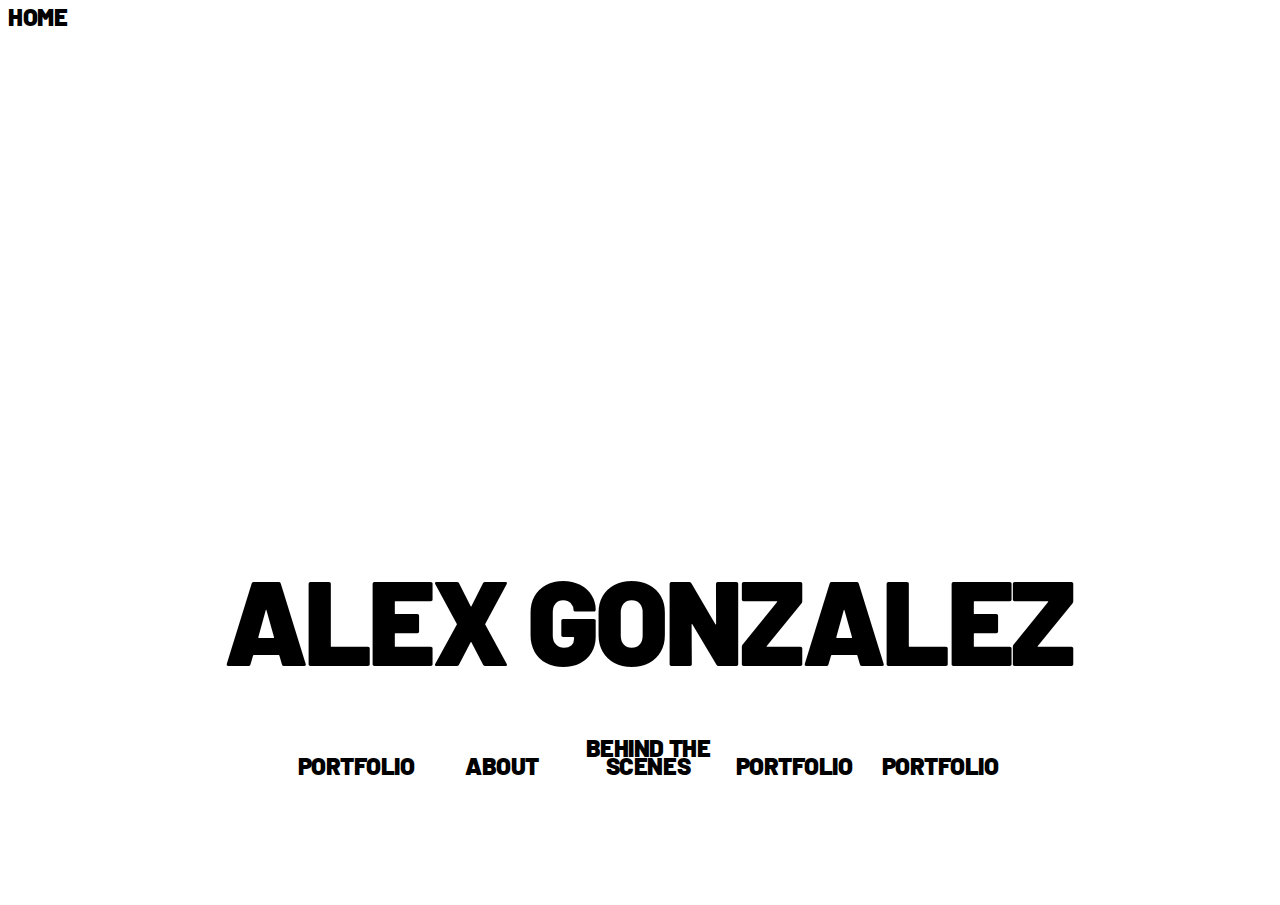
==== index.html @ 50b0adbd "absolute build 1" ====
<html>
    <head>
        <link rel="stylesheet" href="ag-cv-css-1.css">
        <title>AG CV 23</title>
    </head>
    <body>

<nav>
    <a href="index.html"><h3>Home</h3></a>
</nav>
<header>
    <div class="header-main-wrap">
        <div class="header-content-wrap">
            <div class="header-content-title-wrap">
                <h1>Alex Gonzalez</h1></div>
              
            <div class="header-content-menu-wrap">
                <ul class="nav-ul">
                <li><a href="portfolio.html"><div class="header-button"><h3>Portfolio</h3></div></a></li>
                <li><a href="about.html"><div class="header-button"><h3>About</h3></div></a></li>
                <li><a href="bts.html"><div class="header-button"><h3>Behind the Scenes</h3></div></a></li>
                <li><a href="#"><div class="header-button"><h3>Portfolio</h3></div></a></li>
                <li><a href="#"><div class="header-button"><h3>Portfolio</h3></div></a></li>
                </ul></div>              
     </div>
</header>



    </body>
</html>
---- ag-cv-css-1.css ----
/* AG CV CSS -1 */

/* FONTS H1, H3 = BARLOW */
@import url('https://fonts.googleapis.com/css2?family=Barlow:wght@300;400;500;600;700;800;900&display=swap');


html {
    width:1280px;
    height:832px;
}

body {
    background-color:rgb(255, 255, 255);
}


nav a {
    text-decoration: none;
    color:black;
    
}

h1 {
    font-family: 'Barlow';
    font-style: normal;
    font-weight: 900;
    font-size: clamp(1rem, -0.875rem + 10.333vw, 15.5rem);
    line-height: 84.5%;
    /* or 75px */

    display: flex;
    align-items: center;
    text-align: center;
    letter-spacing: -0.03em;
    text-transform: uppercase;
}

h3 {
    font-family: 'Barlow';
    font-style: normal;
    font-weight: 900;
    font-size: 24px;
    line-height: 74.5%;
    /* or 18px */

 
    letter-spacing: -0.02em;
    text-transform: uppercase;
}


.nav-ul {
 
    margin:0;
    padding:0;
    text-align:center;
}

.nav-ul li {
    display: inline;
}

.nav-ul a {
    display: inline-block;
    padding:5px;

    text-decoration: none;

    
}



/* Main Header */



.header-main-wrap {

    position:relative;
    

    width:100vw;
    height:95vh;
    max-height:95vh;
    display:flex;
    align-items:center;
    justify-content:baseline;
    background-color:rgb(255, 255, 255);
}

.header-content-wrap {

    position: absolute;
    bottom: 100;
    right: 0; /* set the right to 0 */


    background-color: rgb(255, 255, 255);
    width:100vw;

    min-height:25vh;


}

.header-content-title-wrap {
    background-color:rgba(255, 255, 255, 0.932);

    width: 100vw;
    max-height:20vh;
    display:flex;
    justify-content: center;
    align-items:center;

    
   
}

.header-content-menu-wrap {

    width:100vw;

   

    background-color:white;
}


.header-button {
    width:130px;
    color:black;
    text-decoration: none;
    border-style:solid;
    border-width:thin;
    border-color:rgba(0, 0, 0, 0);
    text-align:center;
    font-size:32px;
}

.header-button:hover{
    border-color:black;
}
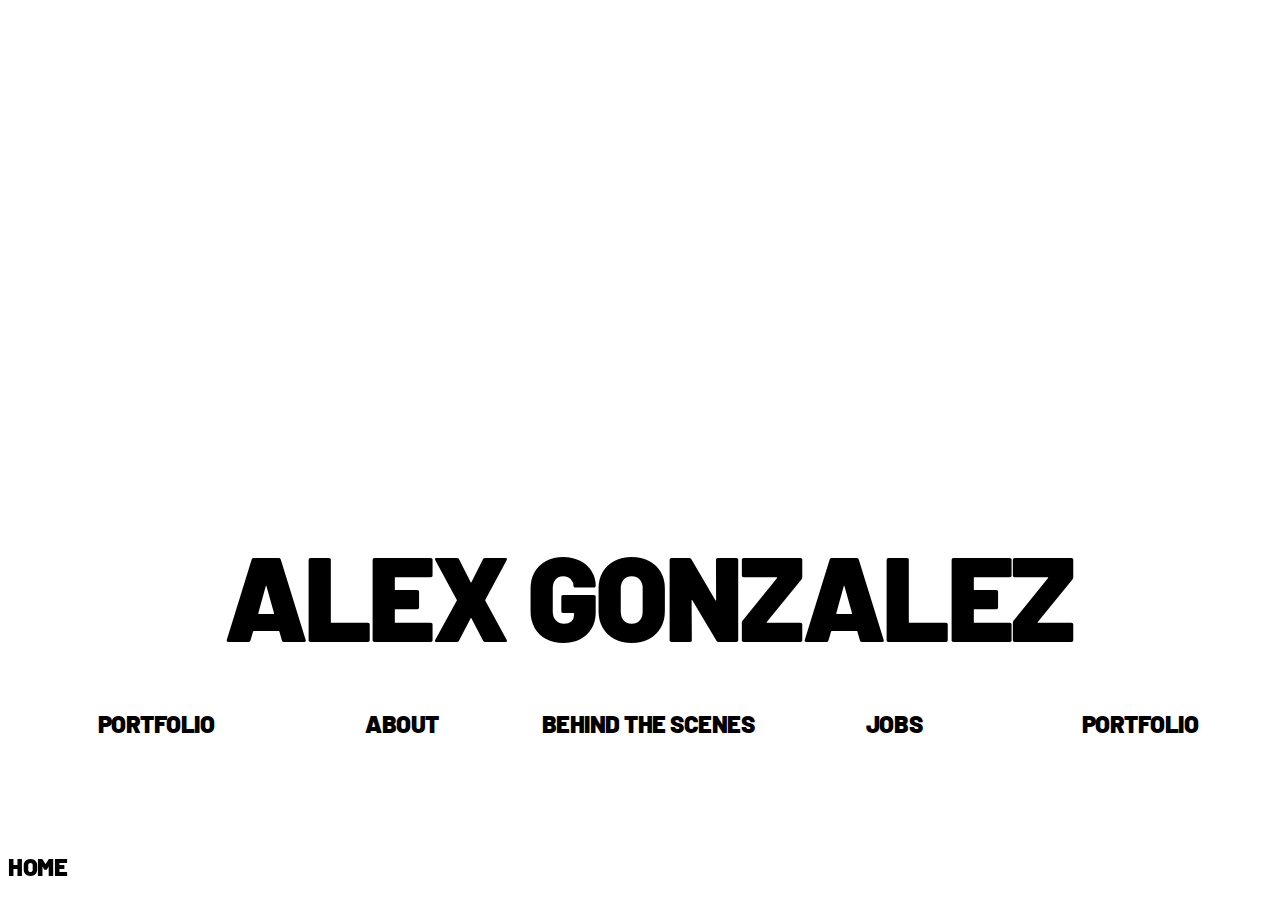
==== commit 66db10e6: "Add files via upload" ====
--- a/index.html
+++ b/index.html
@@ -19,7 +19,7 @@
                 <li><a href="portfolio.html"><div class="header-button"><h3>Portfolio</h3></div></a></li>
                 <li><a href="about.html"><div class="header-button"><h3>About</h3></div></a></li>
                 <li><a href="bts.html"><div class="header-button"><h3>Behind the Scenes</h3></div></a></li>
-                <li><a href="#"><div class="header-button"><h3>Portfolio</h3></div></a></li>
+                <li><a href="jobs.html"><div class="header-button"><h3>Jobs</h3></div></a></li>
                 <li><a href="#"><div class="header-button"><h3>Portfolio</h3></div></a></li>
                 </ul></div>              
      </div>
--- a/ag-cv-css-1.css
+++ b/ag-cv-css-1.css
@@ -5,14 +5,31 @@
 
 
 html {
-    width:1280px;
+   /* width:1280px; */
     height:832px;
 }
+
+main {
+
+    width:100%;
+    display:block;
+    align-items:center;
+    justify-content: center;
+   
+    background-color:green;
+  }
 
 body {
     background-color:rgb(255, 255, 255);
 }
 
+nav {
+    position:fixed;
+    bottom:0;
+    width:100%;
+    z-index: 10;
+
+}
 
 nav a {
     text-decoration: none;
@@ -28,12 +45,28 @@
     line-height: 84.5%;
     /* or 75px */
 
-    display: flex;
-    align-items: center;
-    text-align: center;
+    
     letter-spacing: -0.03em;
     text-transform: uppercase;
 }
+
+h2 
+    {
+        font-family: 'Barlow';
+        font-style: normal;
+        font-weight: 900;
+        font-size: clamp(1rem, -0.875rem + 5.333vw, 7.5rem);
+        line-height: 84.5%;
+        /* or 75px */
+    
+        
+        letter-spacing: -0.03em;
+        text-transform: uppercase;
+        text-align:center;
+    }
+
+
+
 
 h3 {
     font-family: 'Barlow';
@@ -48,6 +81,22 @@
     text-transform: uppercase;
 }
 
+p {
+    
+        font-family: 'Barlow';
+        font-style: normal;
+        font-weight: 400;
+        font-size: clamp(1rem, -0.875rem + 2.333vw, 3.5rem);
+      
+        /* or 75px */
+    
+        
+        letter-spacing: -0.03em;
+        text-transform: uppercase;
+      
+
+}
+
 
 .nav-ul {
  
@@ -128,7 +177,7 @@
 
 
 .header-button {
-    width:130px;
+    width:230px;
     color:black;
     text-decoration: none;
     border-style:solid;
@@ -141,3 +190,27 @@
 .header-button:hover{
     border-color:black;
 }
+
+
+.portfolio-item {
+    width:100%;
+    height:75vh;
+    border-style:solid;
+    border-color:black;
+
+    display:flexbox;
+    align-items:center;
+    justify-items: center;
+    text-align:center;
+}
+
+
+.about_section {
+    width:100%;
+    height:75vh;
+}
+
+.jobs_section {
+    width:100%;
+    height:75vh;
+}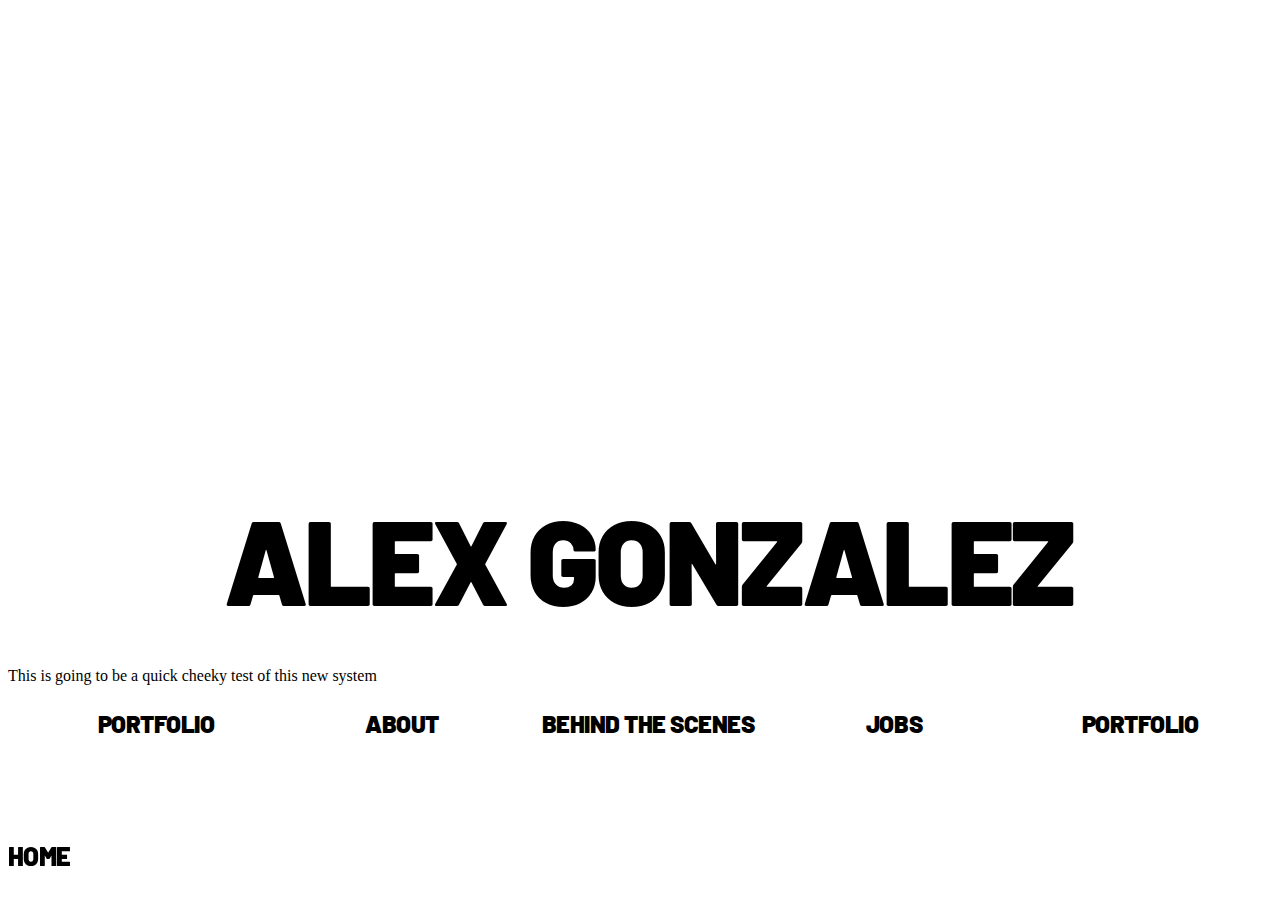
==== commit 0b25b529: "build 0.0.0.1" ====
--- a/index.html
+++ b/index.html
@@ -6,14 +6,14 @@
     <body>
 
 <nav>
-    <a href="index.html"><h3>Home</h3></a>
+    <a href="index.html"><h4>Home</h4></a>
 </nav>
 <header>
     <div class="header-main-wrap">
         <div class="header-content-wrap">
             <div class="header-content-title-wrap">
                 <h1>Alex Gonzalez</h1></div>
-              
+              <br>This is going to be a quick cheeky test of this new system
             <div class="header-content-menu-wrap">
                 <ul class="nav-ul">
                 <li><a href="portfolio.html"><div class="header-button"><h3>Portfolio</h3></div></a></li>
--- a/ag-cv-css-1.css
+++ b/ag-cv-css-1.css
@@ -73,6 +73,19 @@
     font-style: normal;
     font-weight: 900;
     font-size: 24px;
+    line-height: 74.5%;
+    /* or 18px */
+
+ 
+    letter-spacing: -0.02em;
+    text-transform: uppercase;
+}
+
+h4 {
+    font-family: 'Barlow';
+    font-style: normal;
+    font-weight: 900;
+    font-size: 2vw;
     line-height: 74.5%;
     /* or 18px */
 
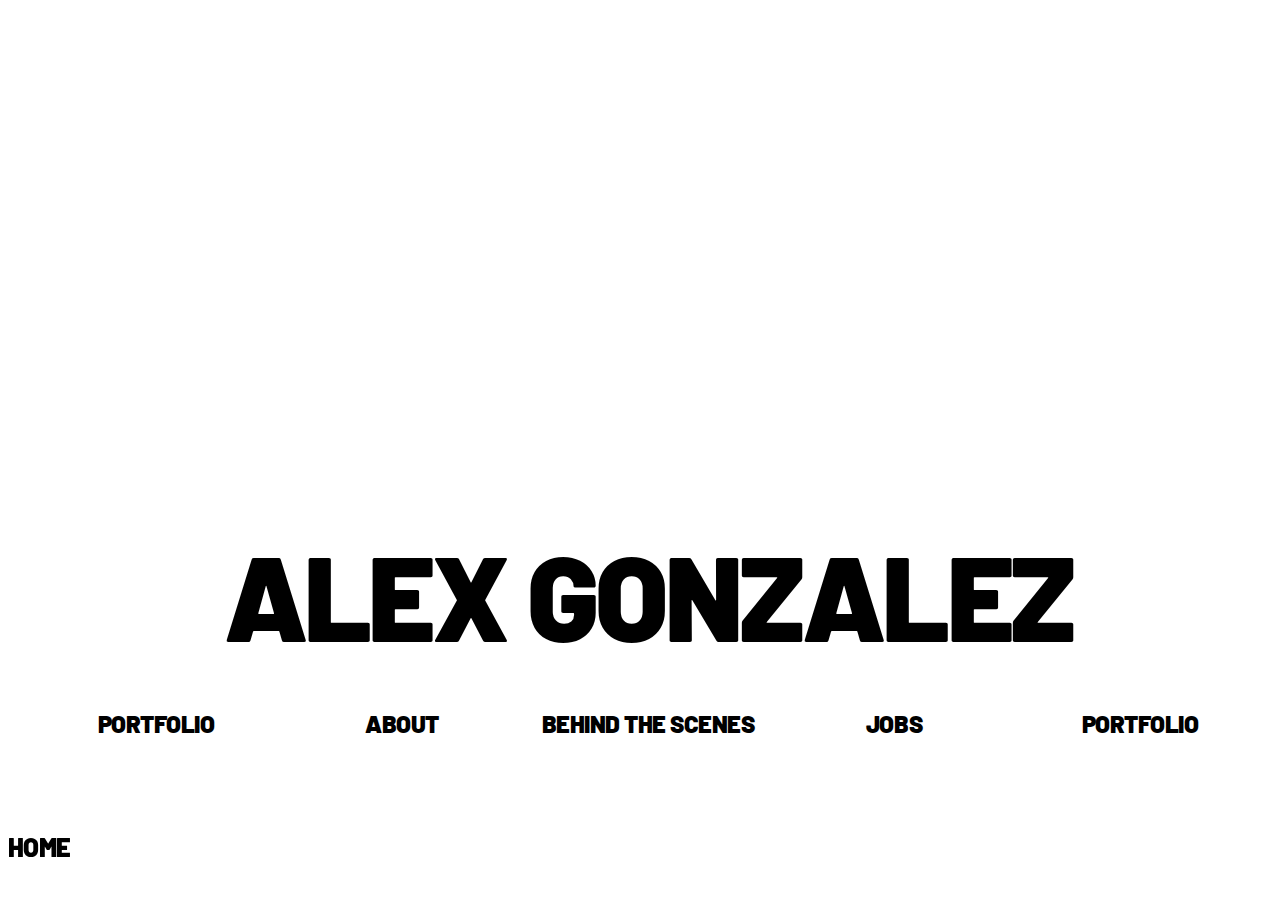
==== commit 5b7a951b: "build 0.0.0.3" ====
--- a/index.html
+++ b/index.html
@@ -6,14 +6,13 @@
     <body>
 
 <nav>
-    <a href="index.html"><h4>Home</h4></a>
+    <a href="index.html"><h5>Home</h5></a>
 </nav>
 <header>
     <div class="header-main-wrap">
         <div class="header-content-wrap">
             <div class="header-content-title-wrap">
                 <h1>Alex Gonzalez</h1></div>
-              <br>This is going to be a quick cheeky test of this new system
             <div class="header-content-menu-wrap">
                 <ul class="nav-ul">
                 <li><a href="portfolio.html"><div class="header-button"><h3>Portfolio</h3></div></a></li>
--- a/ag-cv-css-1.css
+++ b/ag-cv-css-1.css
@@ -76,7 +76,7 @@
     line-height: 74.5%;
     /* or 18px */
 
- 
+    text-align:center;
     letter-spacing: -0.02em;
     text-transform: uppercase;
 }
@@ -89,7 +89,19 @@
     line-height: 74.5%;
     /* or 18px */
 
- 
+    text-align:center;
+    letter-spacing: -0.02em;
+    text-transform: uppercase;
+}
+
+h5 {
+    font-family: 'Barlow';
+    font-style: normal;
+    font-weight: 900;
+    font-size: 2vw;
+    line-height: 74.5%;
+    /* or 18px */
+
     letter-spacing: -0.02em;
     text-transform: uppercase;
 }
@@ -108,6 +120,16 @@
         text-transform: uppercase;
       
 
+}
+
+.subHeader-text {
+    font-family: 'Barlow';
+    font-style: normal;
+    font-weight: 700;
+    font-size: 24px;
+    text-align:center;
+    letter-spacing: -0.02em;
+    text-transform: uppercase;
 }
 
 
@@ -205,6 +227,29 @@
 }
 
 
+/*SubHeader Business*/
+
+.header-subHeader {
+    width:100vw;
+    min-height:10vh;
+    max-height:20vh;
+    padding:0;
+    background-color:transparent;
+    font-size:10vw;
+    display:flex;
+    align-items:top;
+    justify-content: center;
+    text-align:center;
+
+
+  
+
+}
+
+
+
+/*Portfolio Item Business */
+
 .portfolio-item {
     width:100%;
     height:75vh;
